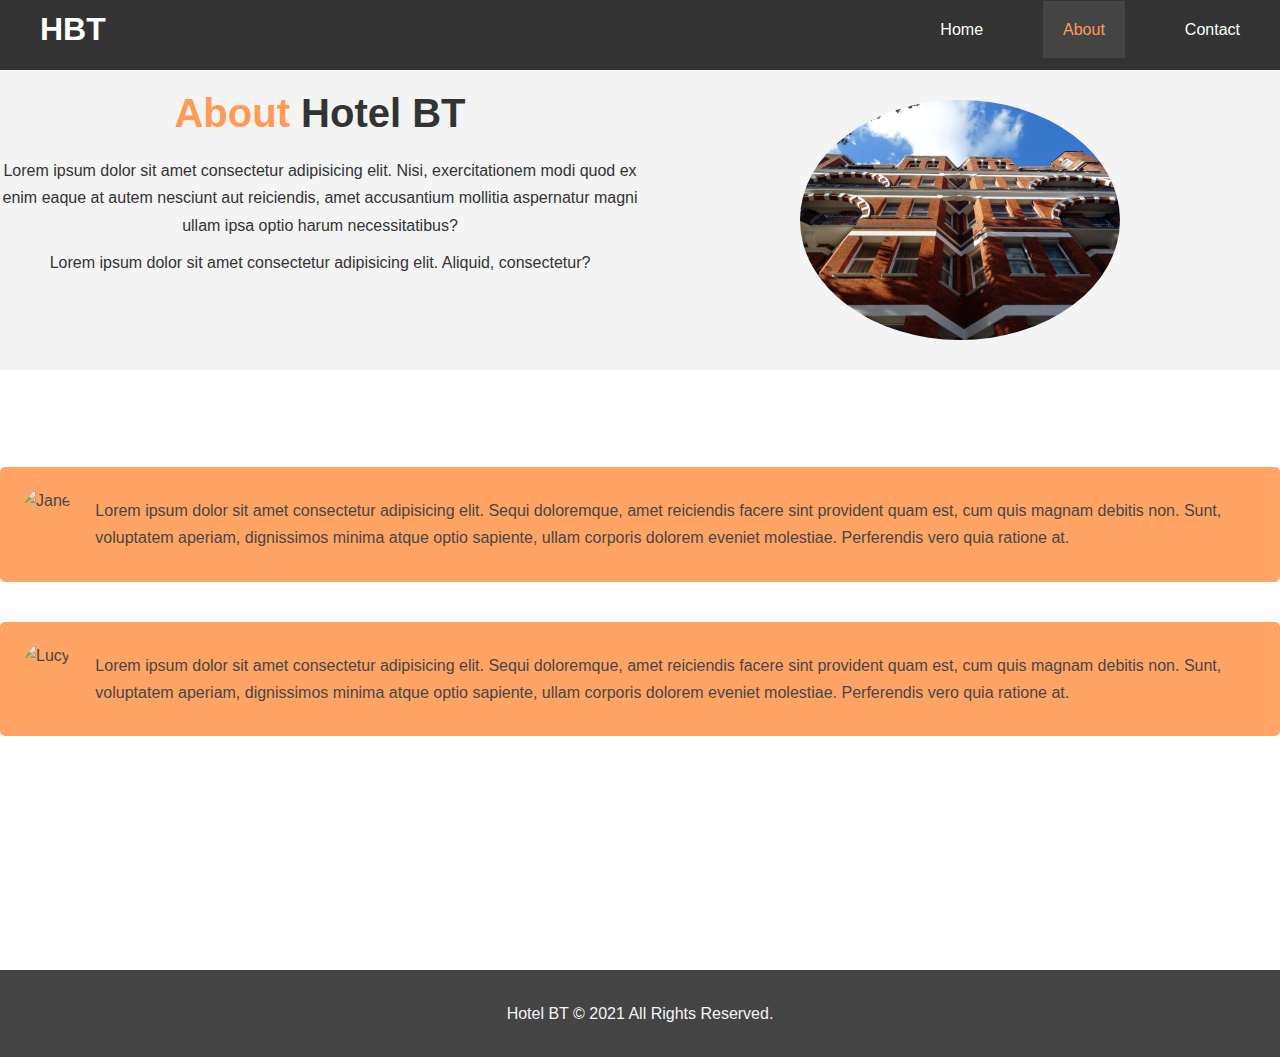
==== hotel-website/about.html @ 8114a509 "first part is done" ====
<!DOCTYPE html>
<html lang="en">
  <head>
    <meta charset="UTF-8" />
    <meta http-equiv="X-UA-Compatible" content="IE=edge" />
    <meta name="viewport" content="width=device-width, initial-scale=1.0" />
    <link rel="stylesheet" href="./css/style.css" />

    <title>Hotel | About</title>
  </head>
  <body>
    <!-- HEADER -->
    <header>
      <nav id="navbar">
        <div class="container">
          <h1 class="logo"><a href="./index.html">HBT</a></h1>
          <ul>
            <li><a href="./index.html">Home</a></li>
            <li><a class="current" href="./about.html">About</a></li>
            <li><a href="./contact.html">Contact</a></li>
          </ul>
        </div>
      </nav>
    </header>

    <section id="about-info" class="bg-light py-3">
      <div class="container-about">
        <div class="info-left">
          <h1 class="l-heading"><span>About</span> Hotel BT</h1>
          <p>
            Lorem ipsum dolor sit amet consectetur adipisicing elit. Nisi,
            exercitationem modi quod ex enim eaque at autem nesciunt aut
            reiciendis, amet accusantium mollitia aspernatur magni ullam ipsa
            optio harum necessitatibus?
          </p>
          <p>
            Lorem ipsum dolor sit amet consectetur adipisicing elit. Aliquid,
            consectetur?
          </p>
        </div>
        <div class="info-right">
          <img class="info-img" src="./img/photo-2.jpg" alt="" />
        </div>
      </div>
    </section>

    <section id="testimonials" class="py-3">
      <div class="testimonials-container">
        <h2 class="l-heading">What Our Guests Say</h2>
        <div class="testimonial bg-primary">
          <img src="/img/person-1.jpg" alt="Jane" />
          <p>
            Lorem ipsum dolor sit amet consectetur adipisicing elit. Sequi
            doloremque, amet reiciendis facere sint provident quam est, cum quis
            magnam debitis non. Sunt, voluptatem aperiam, dignissimos minima
            atque optio sapiente, ullam corporis dolorem eveniet molestiae.
            Perferendis vero quia ratione at.
          </p>
        </div>
        <div class="testimonial bg-primary">
          <img src="/img/person-2.jpg" alt="Lucy" />
          <p>
            Lorem ipsum dolor sit amet consectetur adipisicing elit. Sequi
            doloremque, amet reiciendis facere sint provident quam est, cum quis
            magnam debitis non. Sunt, voluptatem aperiam, dignissimos minima
            atque optio sapiente, ullam corporis dolorem eveniet molestiae.
            Perferendis vero quia ratione at.
          </p>
        </div>
      </div>
    </section>

    <footer id="main-footer">
      <p>Hotel BT &copy; 2021 All Rights Reserved.</p>
    </footer>
  </body>
</html>
---- hotel-website/css/style.css ----
/* ------------------------------- */
/* RESETS */
/* ------------------------------- */

* {
  padding: 0px;
  margin: 0px;
  box-sizing: border-box;
}

html,
body {
  font-family: "Segoe UI", Tahoma, Geneva, Verdana, sans-serif;
  line-height: 1.7em;
}

a {
  color: #333;
  text-decoration: none;
}

h1,
h2,
h2 {
  /* for letter spacing */
  padding-bottom: 20px;
}

p {
  margin: 10px 0;
}

/* ------------------------------- */
/* UTILITIES */
/* ------------------------------- */

.btn {
  display: inline-block;
  font-size: 18px;
  color: #fff;
  background: #333;
  padding: 13px 20px;
  border: none;
  cursor: pointer;
}
.btn:hover {
  color: #ff9b54;
}
.text-primary {
  color: #ff9b54;
}
.btn-light {
  background: #f4f4f4;
  color: #333;
}
.bg-dark {
  background: #333;
  color: #fff;
}
.bg-light {
  background: #f4f4f4;
  color: #333;
}
.bg-primary {
  background: #ff9b54;
  color: #333;
}
/* PADDING */
.py-1 {
  padding: 10px 0;
}
.py-2 {
  padding: 20px 0;
}
.py-3 {
  padding: 30px 0;
}
/* HEADING */
.l-heading {
  font-size: 40px;
}

/* ------------------------------- */
/* HEADER */
/* ------------------------------- */

/* NAVBAR */

#navbar {
  background: #333;
  color: #fff;
  overflow: hidden;
  height: 70px;
}
.container {
  display: flex;
  align-items: center;
}

.container a {
  color: #fff;
}

.logo {
  padding: 16px 40px;
  width: 50%;
  flex-grow: 1;
}

.container ul {
  display: flex;
  justify-content: flex-end;
  list-style: none;
}

.container ul li {
  padding: 10px 20px;
}

.container ul li a {
  padding: 20px;
}
.container ul li a:hover,
.container ul li a.current {
  color: #ff9b54;
  background: #444;
}

/*HERO SECTION */

#hero-section {
  background: linear-gradient(rgba(0, 0, 0, 0.5), rgba(0, 0, 0, 0.5)),
    url(/img/pexels-pixabay-164595.jpg) no-repeat center center/cover;
  height: 600px;
}

#hero-section .hero-content {
  color: #fff;
  text-align: center;
  padding-top: 170px;
  width: 100%;
}

#hero-section .hero-content h1 {
  font-size: 60px;
  line-height: 1.2em;
}

.hero-text {
  font-size: 20px;
  padding-bottom: 20px;
  line-height: 1.7em;
}

/* ------------------------------- */
/* HOME INFO */
/* ------------------------------- */

#home-info {
  height: 400px;
  display: flex;
}

#home-info .info-img {
  background: url(/img/photo-1.jpg) no-repeat;
  width: 50%;
  min-height: 100%;
}
#home-info .info-content {
  width: 50%;
  height: 100%;
  text-align: center;
  padding: 50px 30px;
  overflow: hidden;
}

#home-info .info-content {
  padding-bottom: 30px;
}

/* ------------------------------- */
/* FEATURES */
/* ------------------------------- */

#features {
  display: flex;
}
.box {
  width: 33.3%;
  padding: 50px;
  text-align: center;
}

.box i {
  margin-bottom: 10px;
}

/* ------------------------------- */
/* ABOUT PAGE */
/* ------------------------------- */

.container-about {
  display: flex;
  text-align: center;
}
.container-about .info-left {
  width: 50%;
  min-height: 100%;
}
.container-about .info-right {
  width: 50%;
  min-height: 100%;
}

.container-about .info-img {
  display: block;
  margin: auto;
  width: 50%;
  border-radius: 50%;
}
.l-heading span {
  color: #ff9b54;
}

/* ------------------------------- */
/* TESTIMONIALS */
/* ------------------------------- */

#testimonials {
  background: url(/img/test-bg.jpg) no-repeat center center/cover;
  height: 600px;
  padding-top: 30px;
}

.testimonials-container h2 {
  color: #fff;
  text-align: center;
  padding-bottom: 40px;
}

.testimonials-container {
  display: flex;
  flex-direction: column;
}

.testimonials-container .testimonial {
  padding: 20px;
  margin-bottom: 40px;
  display: flex;
  border-radius: 5px;
  opacity: 0.9;
}

.testimonial img {
  width: 100px;
  margin-right: 20px;
  border-radius: 50%;
}

/* ------------------------------- */
/* CONTACT PAGE */
/* ------------------------------- */

#contact-form .form-container {
  width: 50%;
  height: 100%;
  margin-left: 50px;
}
#contact-form .form-group {
  margin-bottom: 20px;
}

#contact-form label {
  display: block;
  margin-bottom: 5px;
}
#contact-form input,
#contact-form textarea {
  width: 100%;
  padding: 10px;
  border: 1px #ddd solid;
}

#contact-form textarea {
  height: 200px;
}
#contact-form input:focus,
#contact-form textarea:focus {
  outline: none;
  border-color: #ff9b54;
}

/* ------------------------------- */
/* FOOTER */
/* ------------------------------- */

#main-footer {
  text-align: center;
  background: #444;
  color: #f4f4f4;
  padding: 20px;
}
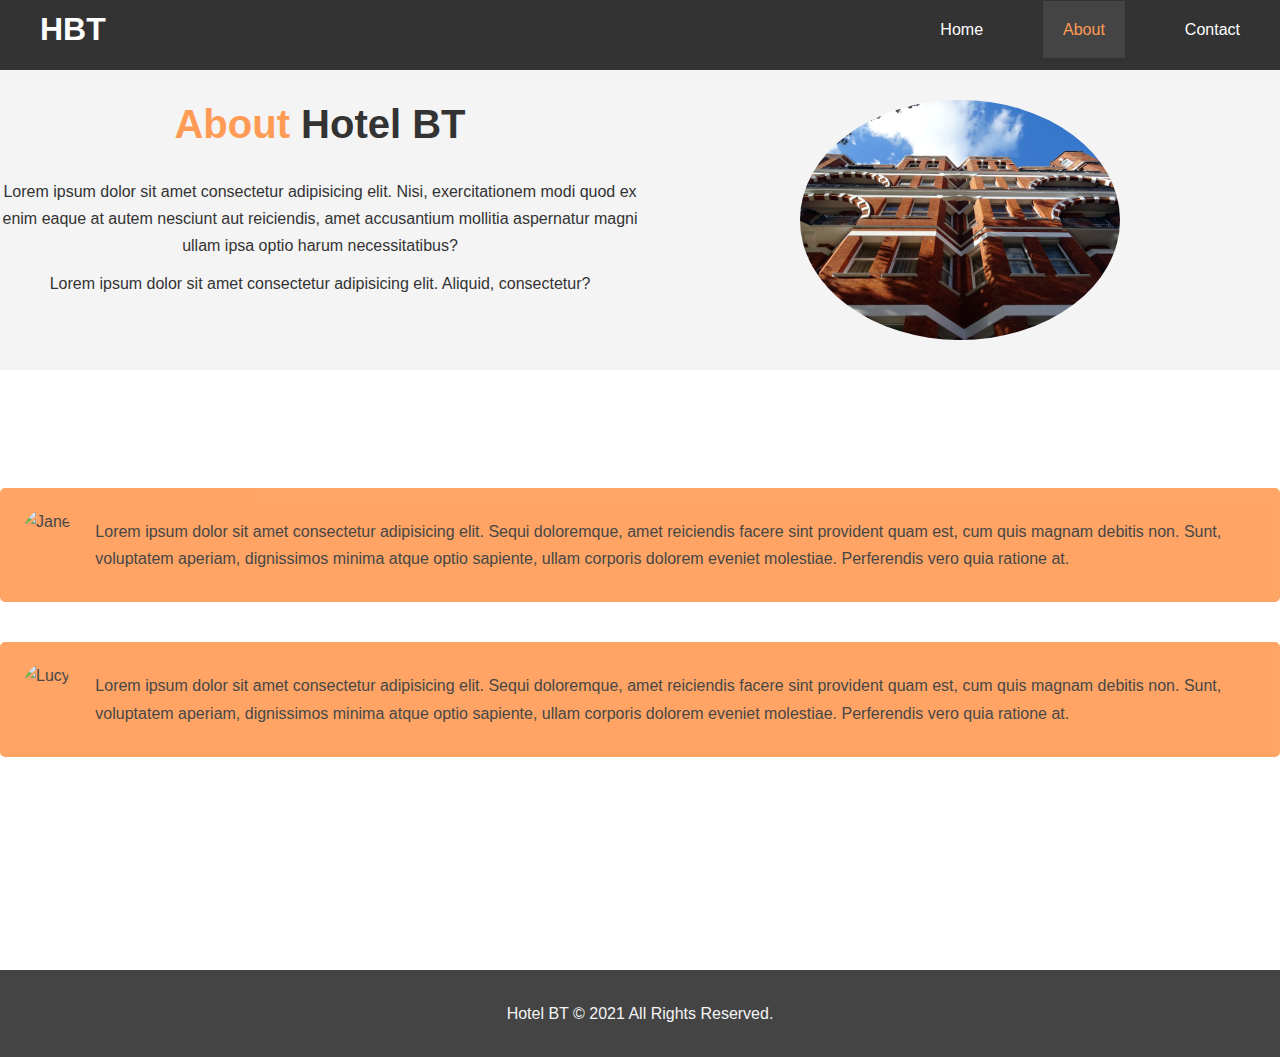
==== commit b184592b: "responsive done" ====
--- a/hotel-website/about.html
+++ b/hotel-website/about.html
@@ -5,7 +5,7 @@
     <meta http-equiv="X-UA-Compatible" content="IE=edge" />
     <meta name="viewport" content="width=device-width, initial-scale=1.0" />
     <link rel="stylesheet" href="./css/style.css" />
-
+    <link rel="stylesheet" and href="/css/mobile.css" />
     <title>Hotel | About</title>
   </head>
   <body>
@@ -70,7 +70,7 @@
       </div>
     </section>
 
-    <footer id="main-footer">
+    <footer id="main-footer-about">
       <p>Hotel BT &copy; 2021 All Rights Reserved.</p>
     </footer>
   </body>
--- a/hotel-website/css/style.css
+++ b/hotel-website/css/style.css
@@ -78,6 +78,7 @@
 /* HEADING */
 .l-heading {
   font-size: 40px;
+  line-height: 1.2;
 }
 
 /* ------------------------------- */
@@ -300,3 +301,10 @@
   color: #f4f4f4;
   padding: 20px;
 }
+
+#main-footer-about {
+  text-align: center;
+  background: #444;
+  color: #f4f4f4;
+  padding: 20px;
+}
